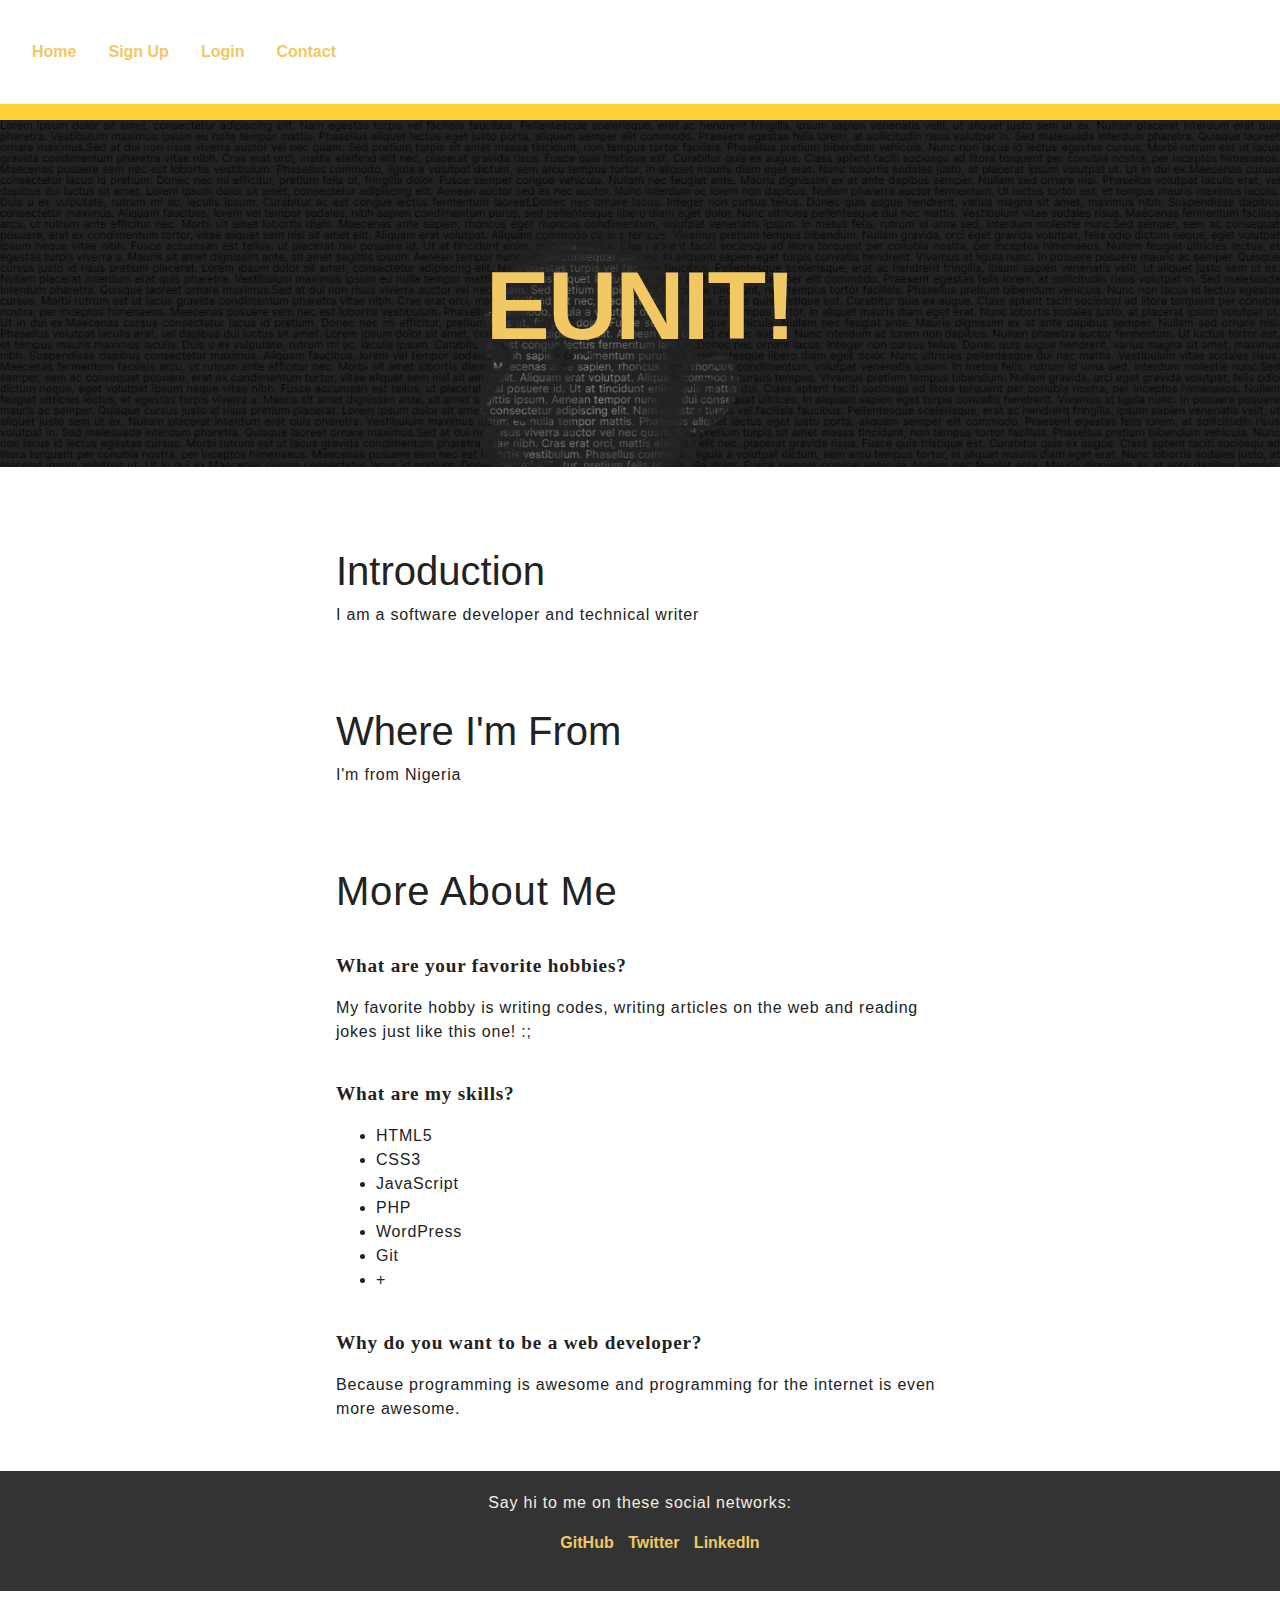
==== index.html @ f9e9133f "Initial commit" ====
<!DOCTYPE html>
<html lang="en">

	<head>
		<meta charset="UTF-8">
		<meta name="viewport" content="width=device-width, initial-scale=1.0">
		<meta http-equiv="X-UA-Compatible" content="ie=edge">
		<meta name="Description" content="Enter your description here" />
		<link rel="stylesheet" href="https://cdnjs.cloudflare.com/ajax/libs/twitter-bootstrap/4.6.0/css/bootstrap.min.css">
		<link rel="stylesheet" href="https://cdnjs.cloudflare.com/ajax/libs/font-awesome/5.15.4/css/all.min.css">
		<link rel="stylesheet" href="assets/css/style.css">
		<title>Index</title>
	</head>

	<body>
		<div class="navbar">
			<ul class="nav grey lighten-4 py-4">
				<li class="nav-item">
					<a class="nav-link active" href="index.html">Home</a>
				</li>
				<li class="nav-item">
					<a class="nav-link" href="signup.html">Sign Up</a>
				</li>
				<li class="nav-item">
					<a class="nav-link" href="login.html">Login</a>
				</li>
				<li class="nav-item">
					<a class="nav-link" href="#contact">Contact</a>
				</li>
			</ul>
		</div>


		<header class="masthead">
			<p class="masthead-intro">Hi I'm</p>
			<h1 class="masthead-heading">Eunit!</h1>
		</header>
		<section class="introduction-section">
			<h1>Introduction</h1>
			<p>I am a software developer and technical writer</p>
		</section>
		<section class="location-section">
			<h1>Where I'm From</h1>
			<p>I'm from Nigeria </p>
		</section>
		<section class="questions-section">
			<h1>More About Me</h1>
			<h2>What are your favorite hobbies?</h2>
			<p>My favorite hobby is writing codes, writing articles on the web and reading jokes just like this one! :; </p>
			<h2>What are my skills?</h2>
			<p>
			<ul>
				<li>HTML5</li>
				<li>CSS3</li>
				<li>JavaScript</li>
				<li>PHP</li>
				<li>WordPress</li>
				<li>Git</li>
				<li>+</li>
			</ul>

			</p>

			<h2>Why do you want to be a web developer?</h2>
			<p>Because programming is awesome and programming for the internet is even more awesome.</p>
		</section>

		<footer class="content-footer">
			<p>Say hi to me on these social networks:</p>
			<ul class="social">
				<li><a class="css-is-deranged" href="https://github.com/eunit99">GitHub</a></li>
				<li><a class="css-is-deranged" href="https://twitter.com/eunit99">Twitter</a></li>
				<li><a class="css-is-deranged" href="https://linkedin.com/ineunit99">LinkedIn</a></li>
			</ul>

		</footer>



		<script src="https://cdnjs.cloudflare.com/ajax/libs/jquery/3.5.1/jquery.slim.min.js"></script>
		<script src="https://cdnjs.cloudflare.com/ajax/libs/popper.js/1.16.1/umd/popper.min.js"></script>
		<script src="https://cdnjs.cloudflare.com/ajax/libs/twitter-bootstrap/4.6.0/js/bootstrap.min.js"></script>
	</body>

</html>
---- assets/css/style.css ----
.container-width {
	max-width: 520px;
}

body {
	/* Typography Declarations */
	color: #222222;
	font-size: 1em;
	font-family: "Open Sans", "Helvetica Neue", sans-serif;
}

.content-footer,
.masthead-heading,
.masthead-intro {
	text-align: center;
}

.masthead {
	padding: 6em 0;
	background-image: url('https://i.imgur.com/yGmrlyg.jpg');
	background-size: cover;
	background-repeat: no-repeat;
	border-top: solid 1em #FFCF33;
}

.masthead-intro {
	/* Layout Declarations */
	margin-bottom: 0.1em;
	/* Typography Declarations */
	font-family: "Gentium Book Basic", Georgia, serif;
	font-size: 2em;
}

.masthead-heading {
	/* Layout Declarations */
	color: #F1C863;
	margin-top: -0.2em;
	/* Typography Declarations */
	font-family: "Open Sans", "Helvetica Neue", sans-serif;
	font-weight: bold;
	font-size: 6em;
	letter-spacing: -0.02em;
	text-transform: uppercase;
}

.introduction-section,
.location-section,
.questions-section {
	max-width: 38em;
	margin-left: auto;
	margin-right: auto;
	margin-top: 2em;
}

.introduction-section>p,
.location-section>p,
.questions-section,
.content-footer>p {
	/* Typography Declarations */
	font-weight: 300;
	letter-spacing: 0.05em;
}

.questions-section>h2 {
	font-family: "Gentium Book Basic", Georgia, serif;
	font-size: 1.2em;
	font-weight: bold;
	/* Layout */
	margin: 2em 0 1em 0;
}

section>h1 {
	margin-top: 2em;
}

.content-footer,
.masthead-heading,
.masthead-intro {
	text-align: center;
}

.masthead {
	padding: 6em 0;
	background-image: url('../images/eunit99.jpg');
	background-size: cover;
	background-repeat: no-repeat;
	border-top: solid 1em #FFCF33;
}

.masthead-intro {
	margin-bottom: 0.1em;
	font-family: "Gentium Book Basic", Georgia, serif;
	font-size: 2em;
}

.masthead-heading {
	margin-top: -0.2em;
	font-family: "Open Sans", "Helvetica Neue", sans-serif;
	font-weight: bold;
	font-size: 6em;
	letter-spacing: -0.02em;
	text-transform: uppercase;
}

.introduction>p,
.location>p,
.content-footer>p {
	/* Typography Declarations */
	font-weight: 300;
	letter-spacing: 0.05em;
}

h2 {
	/* Typography Declarations */
	font-family: "Gentium Book Basic", Georgia, serif;
	font-size: 1.2em;
	font-weight: bold;
}

.introduction-section,
.location-section,
.questions-section {
	max-width: 38em;
	margin-left: auto;
	margin-right: auto;
	margin-top: 2em;
}

.content-footer {
	margin: 50px 0;
	padding: 20px 0;
	text-align: center;
	background-color: #333;
	text-decoration: none;
}

.social>li {
	display: inline-block;
	margin: 0 5px;
}

.content-footer>p {
	color: #F7EDE1;
}

a, a:active, a:hover, a:focus {
	font-weight: bold;
	text-decoration: none !important;
	color: #F1C863;
}

@media only screen and (max-width: 500px) {
	.masthead {
		padding: 3em 0;
	}

	.masthead-heading {
		font-size: 3em;
	}

	.content-footer {
		padding: 2em 2.5em;
	}
}

.divider:after,
.divider:before {
	content: "";
	flex: 1;
	height: 1px;
	background: #eee;
}

.h-custom {
	height: calc(100% - 73px);
}

@media (max-width: 450px) {
	.h-custom {
		height: 100%;
	}
}
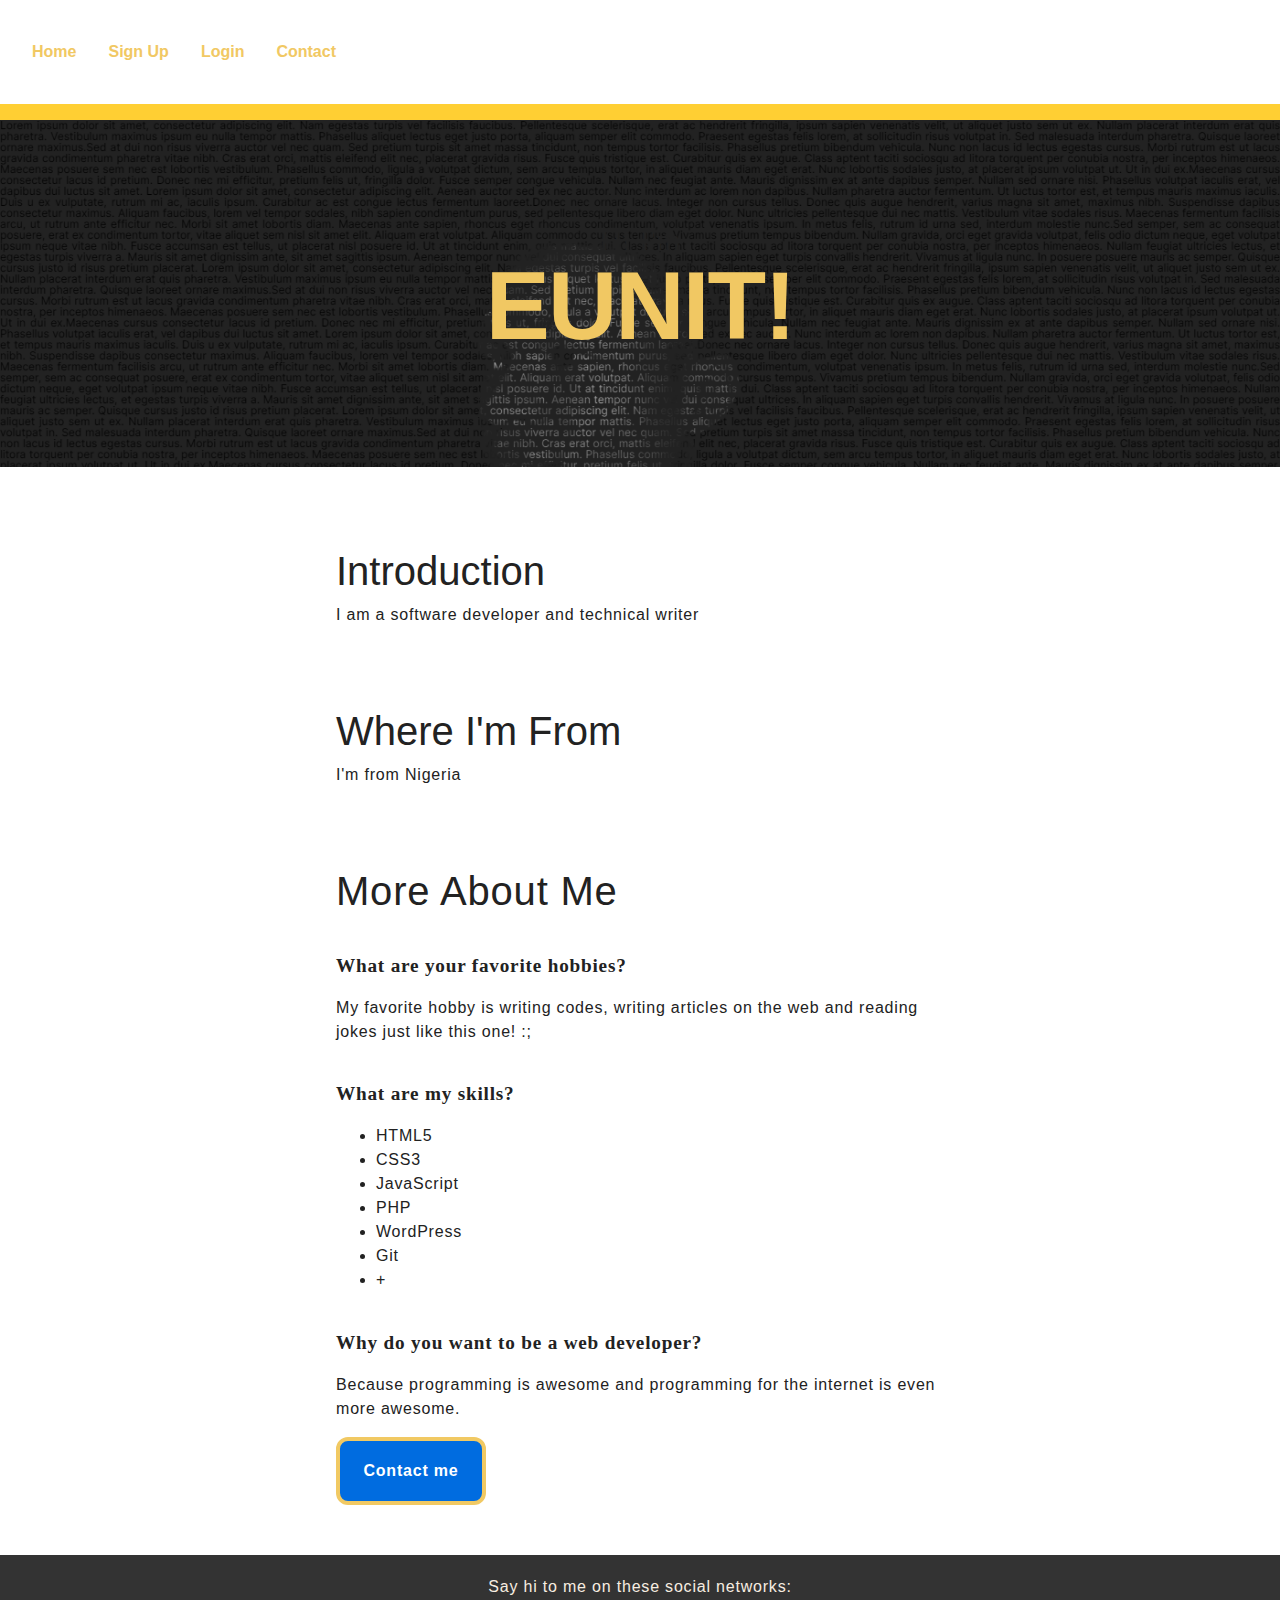
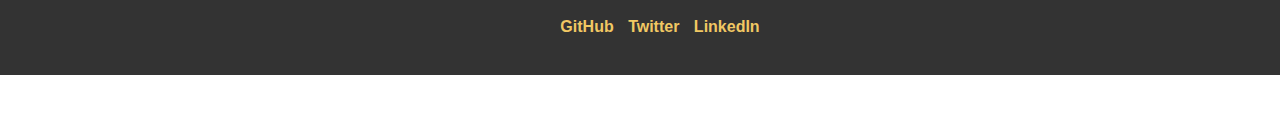
==== commit cbe0c431: "Add Contact page and navbar" ====
--- a/index.html
+++ b/index.html
@@ -63,7 +63,14 @@
 
 			<h2>Why do you want to be a web developer?</h2>
 			<p>Because programming is awesome and programming for the internet is even more awesome.</p>
+
+			<div id="contact">
+				<a href="contact.html">
+					<div class="contact-btn">Contact me</div>
+				</a>
+			</div>
 		</section>
+
 
 		<footer class="content-footer">
 			<p>Say hi to me on these social networks:</p>
--- a/assets/css/style.css
+++ b/assets/css/style.css
@@ -1,5 +1,5 @@
-.container-width {
-	max-width: 520px;
+html {
+	scroll-behavior: smooth;
 }
 
 body {
@@ -7,6 +7,13 @@
 	color: #222222;
 	font-size: 1em;
 	font-family: "Open Sans", "Helvetica Neue", sans-serif;
+	margin: 0;
+	padding: 0;
+	box-sizing: border-box;
+}
+
+.container-width {
+	max-width: 520px;
 }
 
 .content-footer,
@@ -175,6 +182,21 @@
 	height: calc(100% - 73px);
 }
 
+.contact-btn {
+	border-radius: 12px;
+	-webkit-border-radius: 12px;
+	-moz-border-radius: 12px;
+	-ms-border-radius: 12px;
+	-o-border-radius: 12px;
+	border: 4px solid rgb(241, 201, 99);
+	background-color: #006ce0;
+	color: #fff;
+	max-width: 150px;
+	padding: 18px;
+	text-align: center;
+	cursor: pointer;
+}
+
 @media (max-width: 450px) {
 	.h-custom {
 		height: 100%;
